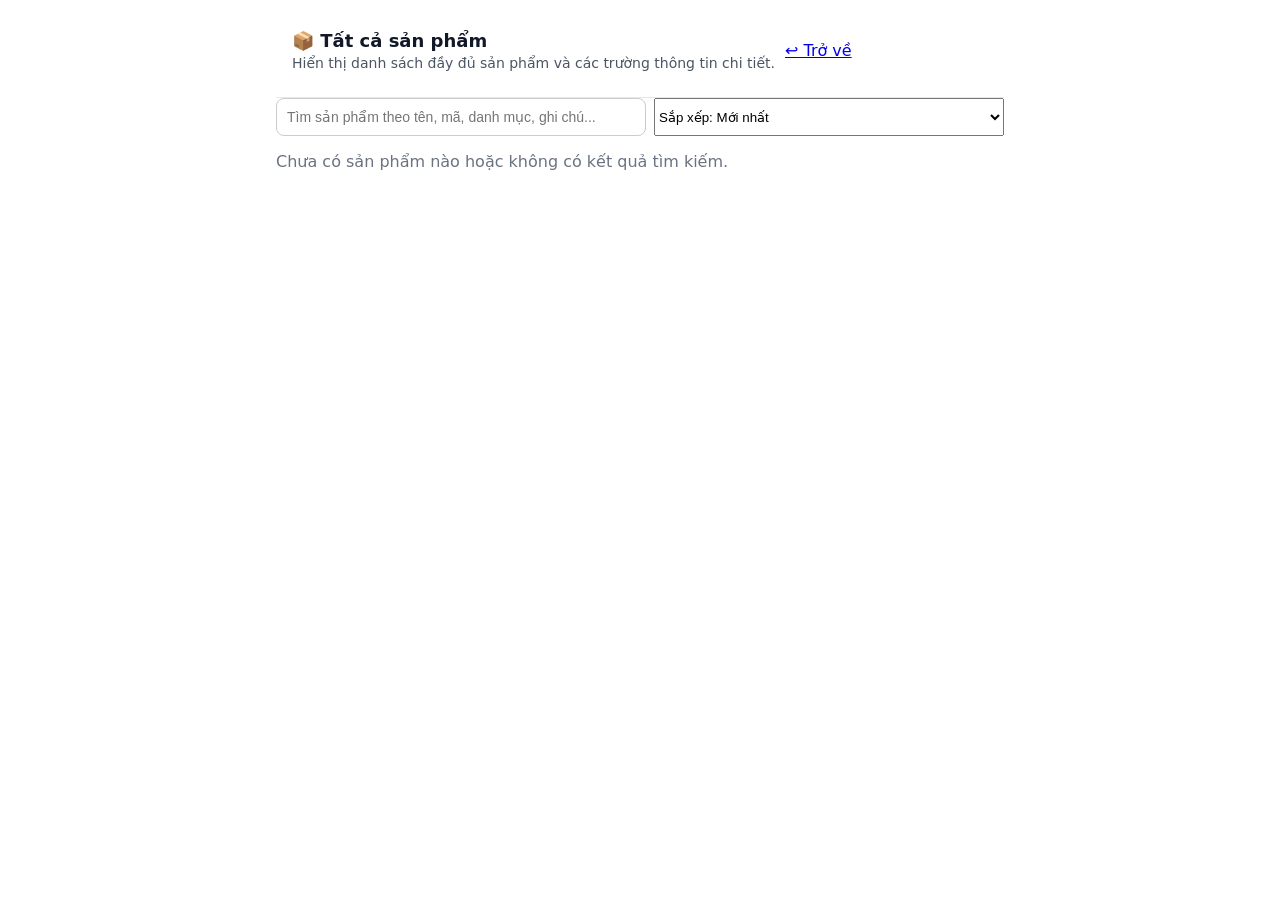
==== all-products.html @ 8d4e2a5b "Add files via upload" ====
<!doctype html>
<html lang="vi">
  <head>
    <meta charset="UTF-8" />
    <meta name="viewport" content="width=device-width, initial-scale=1.0" />
    <title>Danh sách tất cả sản phẩm</title>
    <link rel="stylesheet" href="style.css" />
    <link rel="stylesheet" href="css/admin.css" />
    <style>
      body {
        padding: 16px;
      }
      header {
        position: sticky;
        top: 0;
        background: white;
        z-index: 20;
        border-bottom: 1px solid #e5e7eb;
      }
      .page-heading {
        display: flex;
        justify-content: space-between;
        align-items: center;
        gap: 10px;
        padding-bottom: 12px;
      }
      .product-table {
        width: 100%;
        border-collapse: collapse;
      }
      .product-table th,
      .product-table td {
        border: 1px solid #e5e7eb;
        padding: 10px;
        text-align: left;
        vertical-align: top;
      }
      .product-table th {
        background: #f3f4f6;
      }
      .top-bar {
        display: flex;
        flex-wrap: wrap;
        gap: 8px;
        margin-bottom: 10px;
      }
      .top-bar input,
      .top-bar select {
        flex: 1;
        min-width: 180px;
      }
    </style>
  </head>
  <body>
    <header>
      <div class="page-heading">
        <div>
          <h1>📦 Tất cả sản phẩm</h1>
          <p style="margin: 4px 0 0; color: #4b5563; font-size: 14px">
            Hiển thị danh sách đầy đủ sản phẩm và các trường thông tin chi tiết.
          </p>
        </div>
        <a href="index.html" class="secondary">↩️ Trở về</a>
      </div>
    </header>

    <div class="top-bar">
      <input
        id="all-search-input"
        type="text"
        placeholder="Tìm sản phẩm theo tên, mã, danh mục, ghi chú..."
      />
      <select id="all-sort-order">
        <option value="desc">Sắp xếp: Mới nhất</option>
        <option value="asc">Sắp xếp: Cũ nhất</option>
      </select>
    </div>

    <div id="all-products-container"></div>

    <script src="js/utils.js"></script>
    <script>
      const allProductsContainer = document.querySelector(
        "#all-products-container",
      );
      const allSearchInput = document.querySelector("#all-search-input");
      const allSortOrder = document.querySelector("#all-sort-order");
      const STORAGE_KEY = "ai-product-scanner-data";

      let products = {};

      function normalizeProduct(product) {
        return {
          id: product.id,
          name: product.name || "",
          code: product.code || "",
          price: product.price || "",
          category: product.category || "",
          notes: product.notes || "",
          status: product.status || "Thêm",
          createdAt: product.createdAt || new Date().toISOString(),
          photoCount: product.photoCount || 0,
        };
      }

      function applyPayload(payload) {
        const rawProducts = payload.products || {};
        products = {};
        for (const id in rawProducts) {
          products[id] = normalizeProduct(rawProducts[id]);
        }
      }

      async function loadProducts() {
        try {
          const raw = localStorage.getItem(STORAGE_KEY);
          if (raw) {
            const payload = JSON.parse(raw);
            applyPayload(payload);
            renderAllProducts();
            return;
          }
        } catch (err) {
          console.error(err);
        }

        try {
          const res = await fetch(
            "https://raw.githubusercontent.com/HieuXiot/SanPham/main/data/products.json?t=" +
              Date.now(),
          );
          if (!res.ok) return;
          const payload = await res.json();
          applyPayload(payload);
          localStorage.setItem(STORAGE_KEY, JSON.stringify(payload));
        } catch (err) {
          console.error(err);
        }

        renderAllProducts();
      }

      function renderAllProducts() {
        const searchTerm = (allSearchInput.value || "").trim().toLowerCase();
        let entries = Object.values(products);
        if (searchTerm) {
          entries = entries.filter((product) => {
            const haystack =
              `${product.name} ${product.code} ${product.category} ${product.notes}`.toLowerCase();
            return haystack.includes(searchTerm);
          });
        }
        const sortOrder = allSortOrder.value === "asc" ? 1 : -1;
        entries.sort((a, b) =>
          a.createdAt === b.createdAt
            ? 0
            : a.createdAt > b.createdAt
              ? sortOrder
              : -sortOrder,
        );

        if (entries.length === 0) {
          allProductsContainer.innerHTML =
            "<p style='color:#6b7280;'>Chưa có sản phẩm nào hoặc không có kết quả tìm kiếm.</p>";
          return;
        }

        allProductsContainer.innerHTML = `
          <table class="product-table">
            <thead>
              <tr>
                <th>Tên</th>
                <th>Mã / Barcode</th>
                <th>Giá</th>
                <th>Danh mục</th>
                <th>Ghi chú</th>
                <th>Trạng thái</th>
                <th>Ảnh train</th>
                <th>Thời gian gửi</th>
              </tr>
            </thead>
            <tbody>
              ${entries
                .map(
                  (product) => `
                    <tr>
                      <td>${product.name}</td>
                      <td>${product.code || "(chưa có)"}</td>
                      <td>${product.price || "(chưa có)"}</td>
                      <td>${product.category || "(chưa có)"}</td>
                      <td>${product.notes || "(không có)"}</td>
                      <td>${product.status || "Chưa có"}</td>
                      <td>${product.photoCount || 0}/${window.MAX_PHOTOS_PER_PRODUCT || 10}</td>
                      <td>${new Date(product.createdAt || Date.now()).toLocaleString()}</td>
                    </tr>`,
                )
                .join("")}
            </tbody>
          </table>
        `;
      }

      allSearchInput.addEventListener("input", renderAllProducts);
      allSortOrder.addEventListener("change", renderAllProducts);

      loadProducts();
    </script>
  </body>
</html>
---- style.css ----
/* =========================================================
   STYLE.CSS — CSS TỔNG (reset, base, layout dùng chung)
   Các phần riêng theo màn hình nằm ở css/home.css, css/admin.css,
   css/camera.css, css/dashboard.css, css/notification.css
   ========================================================= */

* {
  box-sizing: border-box;
}
body {
  font-family: system-ui, sans-serif;
  max-width: 760px;
  margin: 0 auto;
  padding: 0;
  color: #111827;
  background: #ffffff;
}
h1 {
  font-size: 18px;
  margin: 0;
}
h2 {
  font-size: 17px;
}
h3 {
  font-size: 15px;
}
button {
  padding: 10px 16px;
  border: none;
  border-radius: 8px;
  background: #2563eb;
  color: white;
  cursor: pointer;
  font-size: 14px;
}
button:disabled {
  background: #9ca3af;
  cursor: not-allowed;
}
button.secondary {
  background: #4b5563;
}
button.danger {
  background: #dc2626;
}
button.small {
  padding: 4px 8px;
  font-size: 12px;
}
input[type="text"],
input[type="password"] {
  padding: 10px;
  border: 1px solid #ccc;
  border-radius: 8px;
  font-size: 14px;
}
.row {
  display: flex;
  gap: 8px;
  align-items: center;
  margin: 10px 0;
  flex-wrap: wrap;
}
.hidden {
  display: none !important;
}

/* ===== LOADING SCREEN ===== */
#loading-screen {
  position: fixed;
  inset: 0;
  background: #2563eb;
  color: white;
  display: flex;
  flex-direction: column;
  align-items: center;
  justify-content: center;
  gap: 16px;
  z-index: 999;
}
#loading-screen .spinner {
  width: 48px;
  height: 48px;
  border: 5px solid rgba(255, 255, 255, 0.35);
  border-top-color: white;
  border-radius: 50%;
  animation: spin 0.9s linear infinite;
}
@keyframes spin {
  to {
    transform: rotate(360deg);
  }
}
#loading-screen p {
  font-size: 15px;
  opacity: 0.95;
}

/* ===== HEADER + MENU TRƯỢT ===== */
header {
  display: flex;
  justify-content: space-between;
  align-items: center;
  padding: 14px 16px;
  border-bottom: 1px solid #e5e7eb;
}
#menu-btn {
  background: transparent;
  color: #111827;
  font-size: 24px;
  padding: 4px 10px;
}
#side-menu {
  position: fixed;
  top: 0;
  right: 0;
  bottom: 0;
  width: min(300px, 85vw);
  background: white;
  box-shadow: -4px 0 16px rgba(0, 0, 0, 0.15);
  z-index: 500;
  padding: 16px;
  display: flex;
  flex-direction: column;
  gap: 10px;
}
#menu-overlay {
  position: fixed;
  inset: 0;
  background: rgba(0, 0, 0, 0.4);
  z-index: 400;
}
#side-menu button {
  width: 100%;
  text-align: left;
}
#side-menu hr {
  border: none;
  border-top: 1px solid #e5e7eb;
  margin: 6px 0;
}

/* Panel dùng chung nhiều nơi (admin, github sync...) */
.panel {
  border: 1px solid #e5e7eb;
  border-radius: 8px;
  padding: 12px;
  margin-top: 10px;
  background: #f9fafb;
}
---- css/admin.css ----
/* ===== ADMIN ===== */
#admin-tab {
  padding: 0;
}

/* HEADER ROW: Back button + Search */
.admin-header-row {
  position: sticky;
  top: 0;
  z-index: 100;
  background: white;
  border-bottom: 1px solid #e5e7eb;
  padding: 12px 16px;
  display: flex;
  gap: 8px;
  align-items: center;
  flex-wrap: wrap;
}

.admin-header-row button {
  flex-shrink: 0;
  padding: 8px 12px;
  font-size: 14px;
}

.admin-header-row input {
  flex: 1;
  min-width: 200px;
  padding: 8px 12px;
  border: 1px solid #d1d5db;
  border-radius: 6px;
  font-size: 14px;
}

/* 3 NÚT CHÍNH */
.admin-main-buttons {
  display: flex;
  gap: 8px;
  padding: 12px 16px;
  flex-wrap: wrap;
  border-bottom: 1px solid #e5e7eb;
}

.main-btn {
  flex: 1;
  min-width: 140px;
  padding: 10px 12px;
  background: #f3f4f6;
  color: #374151;
  border: 1px solid #d1d5db;
  border-radius: 6px;
  font-size: 14px;
  font-weight: 500;
  cursor: pointer;
  transition: all 0.2s ease;
}

.main-btn:hover {
  background: #e5e7eb;
}

.main-btn.active {
  background: #2563eb;
  color: white;
  border-color: #2563eb;
}

/* VIEWS */
.admin-view {
  padding: 16px;
  min-height: 400px;
  animation: fadeIn 0.3s ease;
}

@keyframes fadeIn {
  from {
    opacity: 0;
  }
  to {
    opacity: 1;
  }
}

.admin-manage-controls {
  margin-bottom: 16px;
  padding-bottom: 12px;
  border-bottom: 1px solid #e5e7eb;
}

.admin-manage-controls .row {
  display: flex;
  gap: 8px;
  flex-wrap: wrap;
}

#admin-sort-order {
  flex: 1;
  min-width: 160px;
  height: 36px;
  padding: 6px 8px;
  border: 1px solid #d1d5db;
  border-radius: 6px;
  font-size: 14px;
}

/* ADD VIEW */
#admin-add-view {
  padding: 16px;
}

#admin-add-view.hidden {
  display: none !important;
}

#admin-add-view h2 {
  margin: 0;
  flex: 1;
}

#admin-add-view .row:first-child {
  margin-bottom: 16px;
  align-items: center;
  gap: 12px;
}

#admin-add-view input,
#admin-edit-view input {
  padding: 8px 12px;
  border: 1px solid #d1d5db;
  border-radius: 6px;
  font-size: 14px;
  width: 100%;
  min-width: 0;
}

#admin-add-view .row,
#admin-edit-view .row {
  display: flex;
  flex-direction: column;
  gap: 10px;
}

#admin-add-view button,
#admin-edit-view button {
  padding: 8px 12px;
  background: #2563eb;
  color: white;
  border: none;
  border-radius: 6px;
  font-size: 14px;
  cursor: pointer;
  font-weight: 500;
  width: 100%;
}

#admin-add-view button:hover {
  background: #1d4ed8;
}

#admin-add-view .secondary {
  background: #6b7280;
}

#admin-add-view .secondary:hover {
  background: #4b5563;
}

/* ALL VIEW */
#admin-all-view {
  padding: 16px;
}

#admin-all-view.hidden {
  display: none !important;
}

/* Thumbnail ảnh sản phẩm (lưới ảnh đã chụp) */
.thumb-grid {
  display: grid;
  grid-template-columns: repeat(4, 1fr);
  gap: 6px;
  margin-top: 8px;
}
.thumb-grid .thumb {
  aspect-ratio: 1 / 1;
  background: #e5e7eb;
  border-radius: 6px;
  overflow: hidden;
  position: relative;
}
.thumb-grid .thumb img {
  width: 100%;
  height: 100%;
  object-fit: cover;
}

/* Biến thể màu sản phẩm */
.color-tag {
  display: inline-flex;
  align-items: center;
  gap: 4px;
  padding: 2px 10px;
  border-radius: 999px;
  font-size: 12px;
  background: #eef2ff;
  margin: 2px;
}

/* Product List */
#login-box {
  border: 1px solid #e5e7eb;
  border-radius: 8px;
  padding: 12px;
  margin-top: 10px;
  background: #f9fafb;
}

#product-list {
  list-style: none;
  padding: 0;
  margin: 12px 0 0 0;
}

#product-list li {
  display: flex;
  justify-content: space-between;
  align-items: center;
  gap: 8px;
  padding: 8px 10px;
  background: #f3f4f6;
  border-radius: 6px;
  margin-bottom: 6px;
  font-size: 14px;
  flex-wrap: wrap;
}

#product-list .info {
  flex: 1;
  min-width: 160px;
}

#product-list .actions {
  display: flex;
  gap: 4px;
  flex-wrap: wrap;
}

.more-note {
  padding: 10px 12px;
  background: #f9fafb;
  border-radius: 8px;
  color: #4b5563;
  font-size: 13px;
}

/* Bảng sản phẩm dạng đầy đủ */
.product-table {
  width: 100%;
  border-collapse: collapse;
  font-size: 13px;
}

.product-table th,
.product-table td {
  border-bottom: 1px solid #e5e7eb;
  padding: 8px 6px;
  text-align: left;
}

/* Nút button trong form thêm sản phẩm */
#admin-add-view button {
  padding: 8px 12px;
  background: #2563eb;
  color: white;
  border: none;
  border-radius: 6px;
  font-size: 14px;
  cursor: pointer;
  font-weight: 500;
}

#admin-add-view button:hover {
  background: #1d4ed8;
}

#admin-add-view .secondary {
  background: #6b7280;
  color: white;
}

#admin-add-view .secondary:hover {
  background: #4b5563;
}
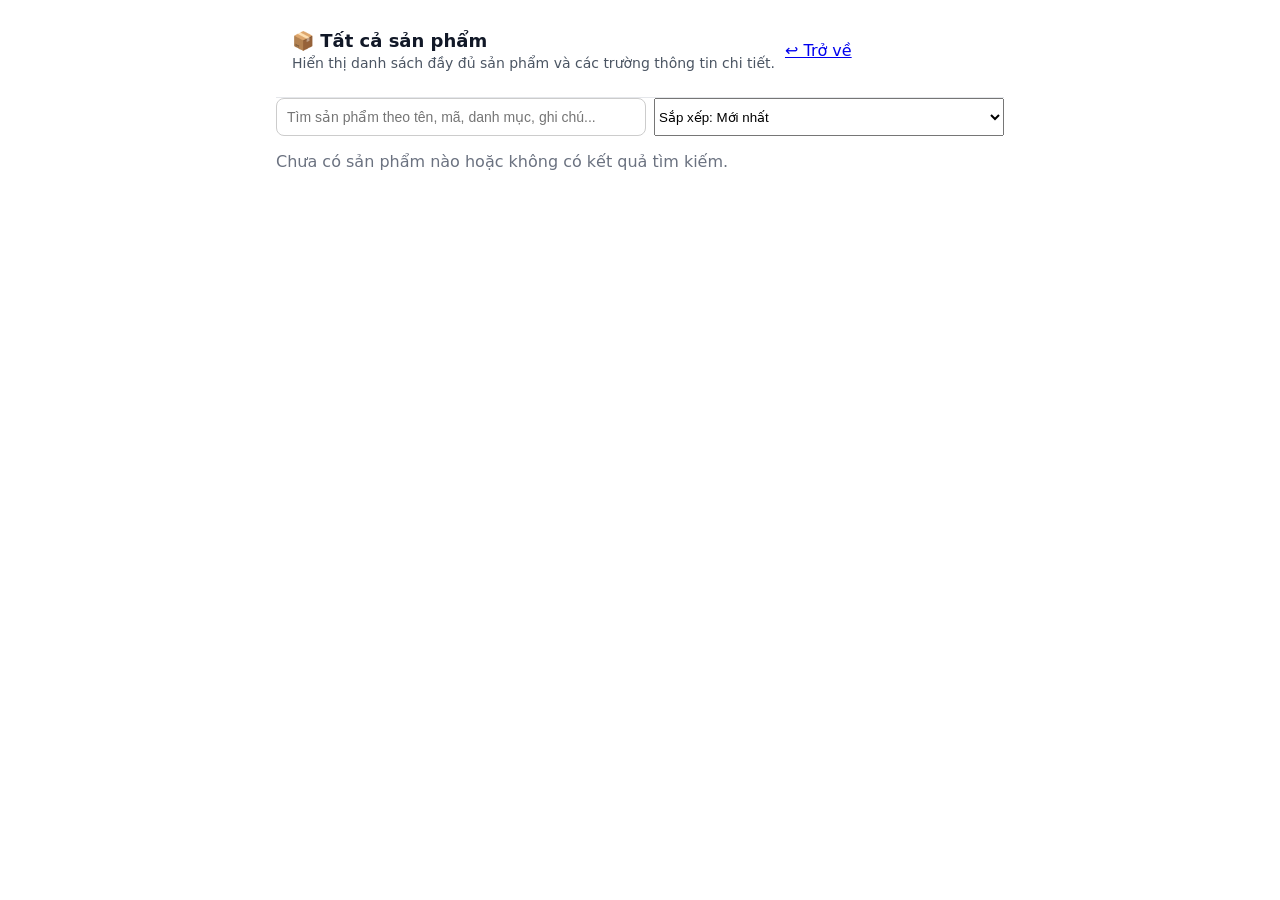
==== commit 89f49235: "Add files via upload" ====
--- a/all-products.html
+++ b/all-products.html
@@ -94,6 +94,7 @@
           id: product.id,
           name: product.name || "",
           code: product.code || "",
+          qrCode: product.qrCode || "",
           price: product.price || "",
           category: product.category || "",
           notes: product.notes || "",
@@ -112,27 +113,33 @@
       }
 
       async function loadProducts() {
-        try {
-          const raw = localStorage.getItem(STORAGE_KEY);
-          if (raw) {
-            const payload = JSON.parse(raw);
-            applyPayload(payload);
-            renderAllProducts();
-            return;
-          }
-        } catch (err) {
-          console.error(err);
-        }
-
+        // Luôn thử lấy bản MỚI NHẤT từ GitHub trước tiên, vì đây mới là
+        // nguồn dữ liệu "thật" (admin push lên từ index.html). Trước đây
+        // code ưu tiên đọc localStorage trước và return ngay nếu có sẵn
+        // (kể cả bản rỗng/cũ), khiến trang này mãi mãi không thấy dữ liệu
+        // mới dù đã đồng bộ thành công ở nơi khác.
         try {
           const res = await fetch(
             "https://raw.githubusercontent.com/HieuXiot/SanPham/main/data/products.json?t=" +
               Date.now(),
           );
-          if (!res.ok) return;
-          const payload = await res.json();
-          applyPayload(payload);
-          localStorage.setItem(STORAGE_KEY, JSON.stringify(payload));
+          if (res.ok) {
+            const payload = await res.json();
+            applyPayload(payload);
+            localStorage.setItem(STORAGE_KEY, JSON.stringify(payload));
+            renderAllProducts();
+            return;
+          }
+        } catch (err) {
+          console.error("Không lấy được dữ liệu từ GitHub, thử dùng bản lưu cục bộ:", err);
+        }
+
+        // Chỉ dùng localStorage khi GitHub không tải được (vd: mất mạng)
+        try {
+          const raw = localStorage.getItem(STORAGE_KEY);
+          if (raw) {
+            applyPayload(JSON.parse(raw));
+          }
         } catch (err) {
           console.error(err);
         }
@@ -146,7 +153,7 @@
         if (searchTerm) {
           entries = entries.filter((product) => {
             const haystack =
-              `${product.name} ${product.code} ${product.category} ${product.notes}`.toLowerCase();
+              `${product.name} ${product.code} ${product.qrCode} ${product.category} ${product.notes}`.toLowerCase();
             return haystack.includes(searchTerm);
           });
         }
@@ -170,7 +177,8 @@
             <thead>
               <tr>
                 <th>Tên</th>
-                <th>Mã / Barcode</th>
+                <th>Mã sản phẩm</th>
+                <th>Barcode</th>
                 <th>Giá</th>
                 <th>Danh mục</th>
                 <th>Ghi chú</th>
@@ -186,6 +194,7 @@
                     <tr>
                       <td>${product.name}</td>
                       <td>${product.code || "(chưa có)"}</td>
+                      <td>${product.qrCode || "(chưa có)"}</td>
                       <td>${product.price || "(chưa có)"}</td>
                       <td>${product.category || "(chưa có)"}</td>
                       <td>${product.notes || "(không có)"}</td>
--- a/css/admin.css
+++ b/css/admin.css
@@ -129,19 +129,15 @@
   border: 1px solid #d1d5db;
   border-radius: 6px;
   font-size: 14px;
+  /* Trước đây chỉ ô "Ghi chú" có flex:1 (style inline riêng) nên rộng hơn
+     hẳn các ô còn lại. Đặt width:100% cho MỌI ô ở đây để tất cả rộng bằng
+     nhau, chiếm hết chiều ngang dòng. box-sizing:border-box để padding/border
+     không làm ô bị tràn ra ngoài. */
   width: 100%;
-  min-width: 0;
-}
-
-#admin-add-view .row,
-#admin-edit-view .row {
-  display: flex;
-  flex-direction: column;
-  gap: 10px;
-}
-
-#admin-add-view button,
-#admin-edit-view button {
+  box-sizing: border-box;
+}
+
+#admin-add-view button {
   padding: 8px 12px;
   background: #2563eb;
   color: white;
@@ -150,7 +146,6 @@
   font-size: 14px;
   cursor: pointer;
   font-weight: 500;
-  width: 100%;
 }
 
 #admin-add-view button:hover {
